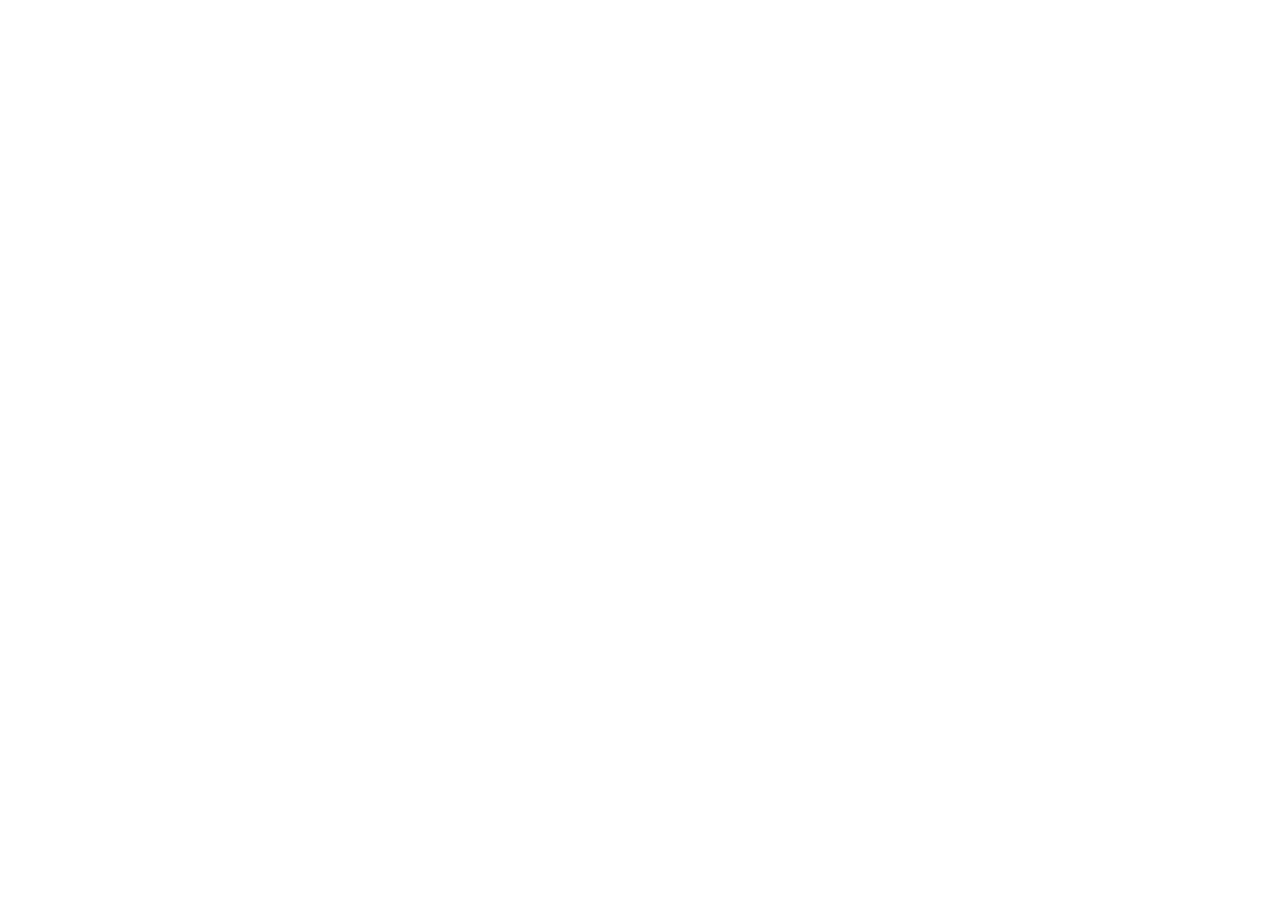
==== blank.html @ 36157f4c "Finished up to step 3 of RPSassignment" ====
<!DOCTYPE html>
<html lang="en">
<head>
    <meta charset="UTF-8">
    <meta http-equiv="X-UA-Compatible" content="IE=edge">
    <meta name="viewport" content="width=device-width, initial-scale=1.0">
    <title>Document</title>
    <script type ="text/javascript" src="RPS_JS.js"></script>
</head>
<body>
</body>
</html>
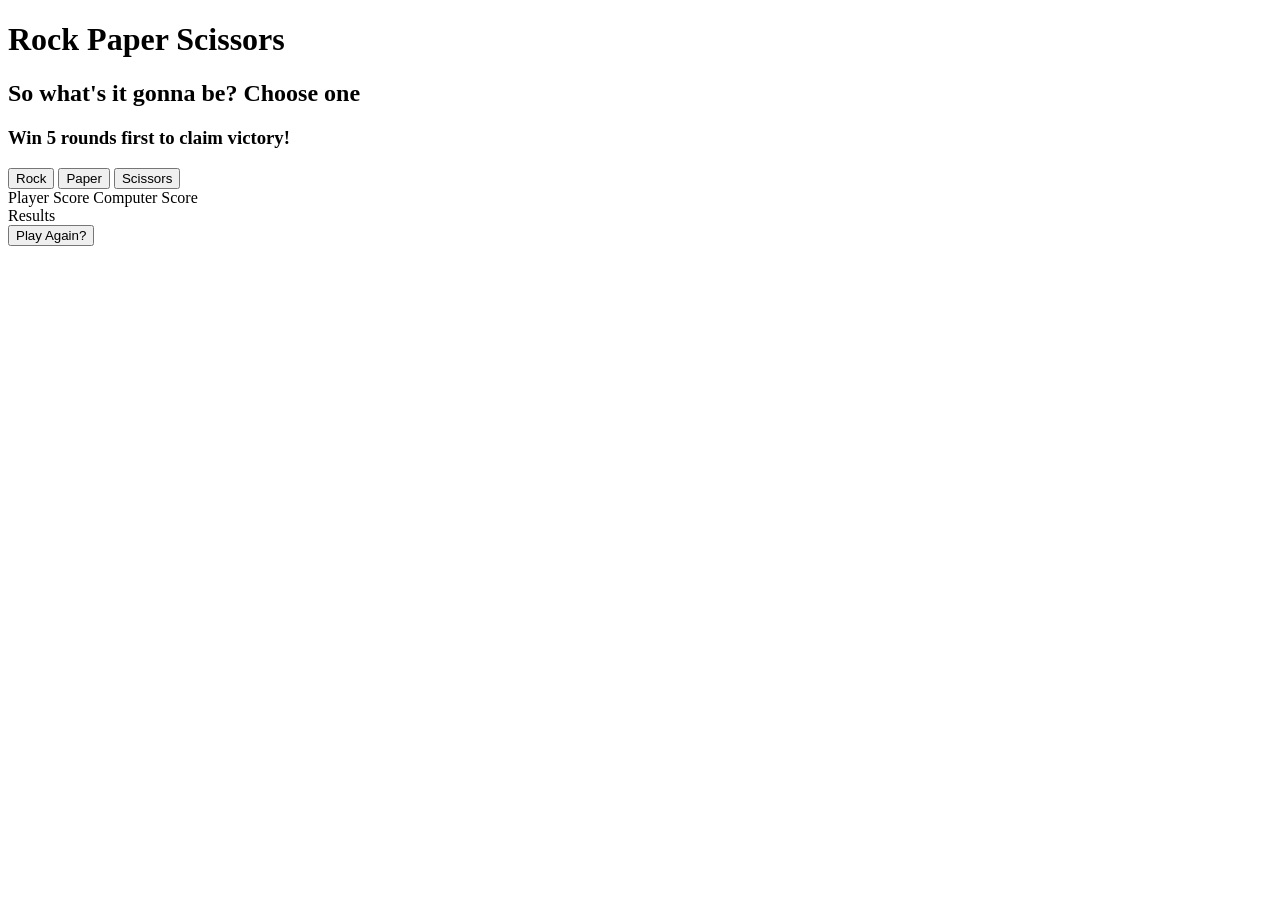
==== commit ea8c7693: "commented out javascript game function, created html template for game" ====
--- a/blank.html
+++ b/blank.html
@@ -4,9 +4,38 @@
     <meta charset="UTF-8">
     <meta http-equiv="X-UA-Compatible" content="IE=edge">
     <meta name="viewport" content="width=device-width, initial-scale=1.0">
-    <title>Document</title>
-    <script type ="text/javascript" src="RPS_JS.js"></script>
+    <title>Rock Paper Scissors Project</title>
+    <script type ="text/javascript" src="RPS_JS.js" defer></script>
 </head>
 <body>
+    <div class = "flex">
+        <h1>Rock Paper Scissors</h1>
+        <h2>So what's it gonna be? Choose one</h2>
+        <h3>Win 5 rounds first to claim victory!</h3>
+    </div>
+    <div class = optionButton>
+        <button id ="r">Rock</button>
+        <button id ="p">Paper</button>
+        <button id ="s">Scissors</button>
+    </div>
+    <div class ="labels">
+        <span id="playerLabel">Player Score</span>
+        <span id="compLabel">Computer Score</span>
+    </div>
+    <div class ="scores">
+        <div id="playerScore"></div>
+        <div id="computerScore"></div>
+    </div>
+    <div>
+        <span id="resultsLavel">Results</span>
+    </div>
+
+    <div id="roundResults"></div>
+
+    <div>
+        <button id="reset">
+            Play Again?
+        </button>
+    </div>
 </body>
 </html>
